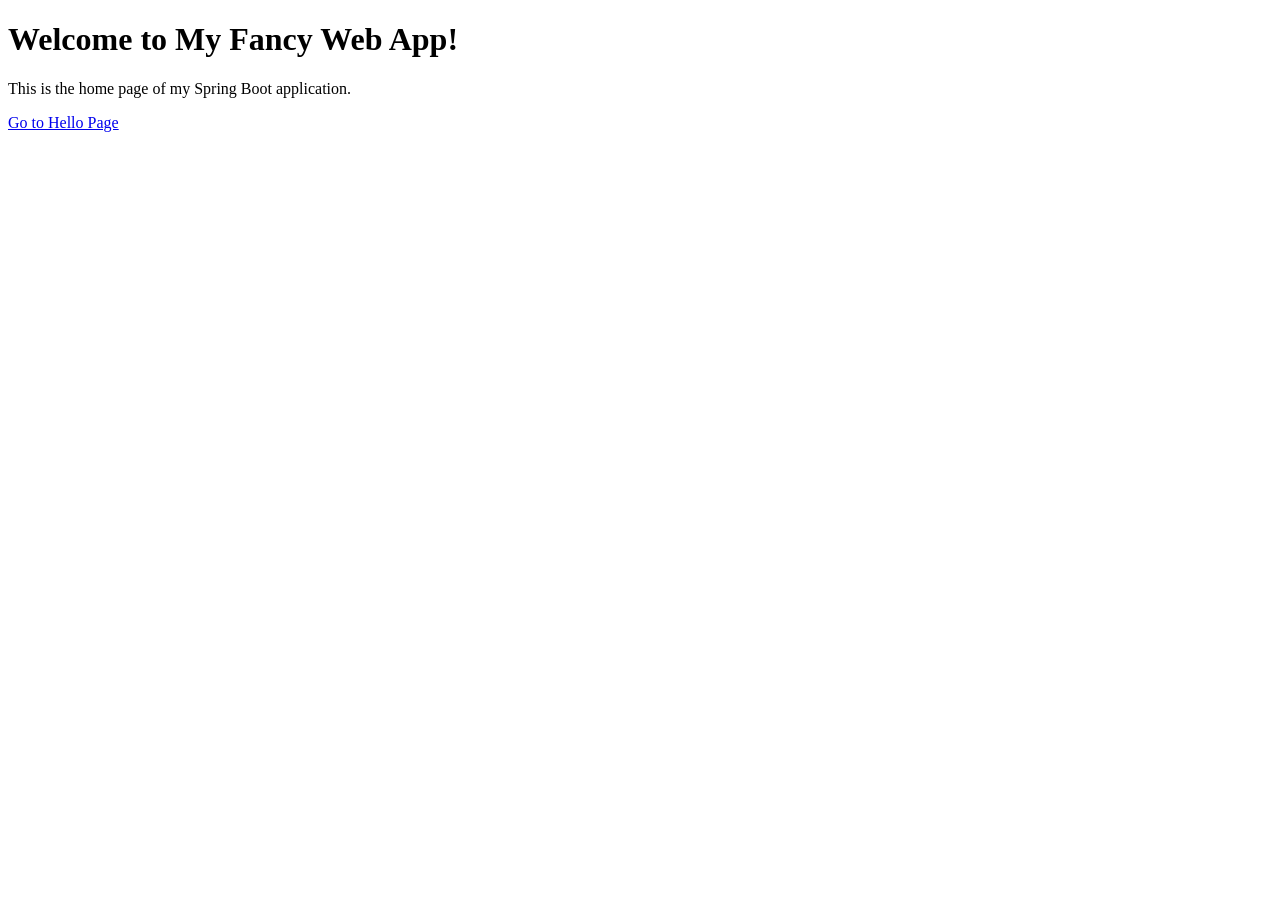
==== src/main/resources/templates/index.html @ 77e2b3ca "Add HTML Pages" ====
<!DOCTYPE html>
<html lang="en">
<head>
    <meta charset="UTF-8">
    <meta name="viewport" content="width=device-width, initial-scale=1.0">
    <title>Welcome</title>
    <link rel="stylesheet" href="/style.css">
</head>
<body class="welcome-page">
<div class="content">
    <h1>Welcome to My Fancy Web App!</h1>
    <p>This is the home page of my Spring Boot application.</p>
    <a href="/hello" class="button">Go to Hello Page</a>
</div>
</body>
</html>
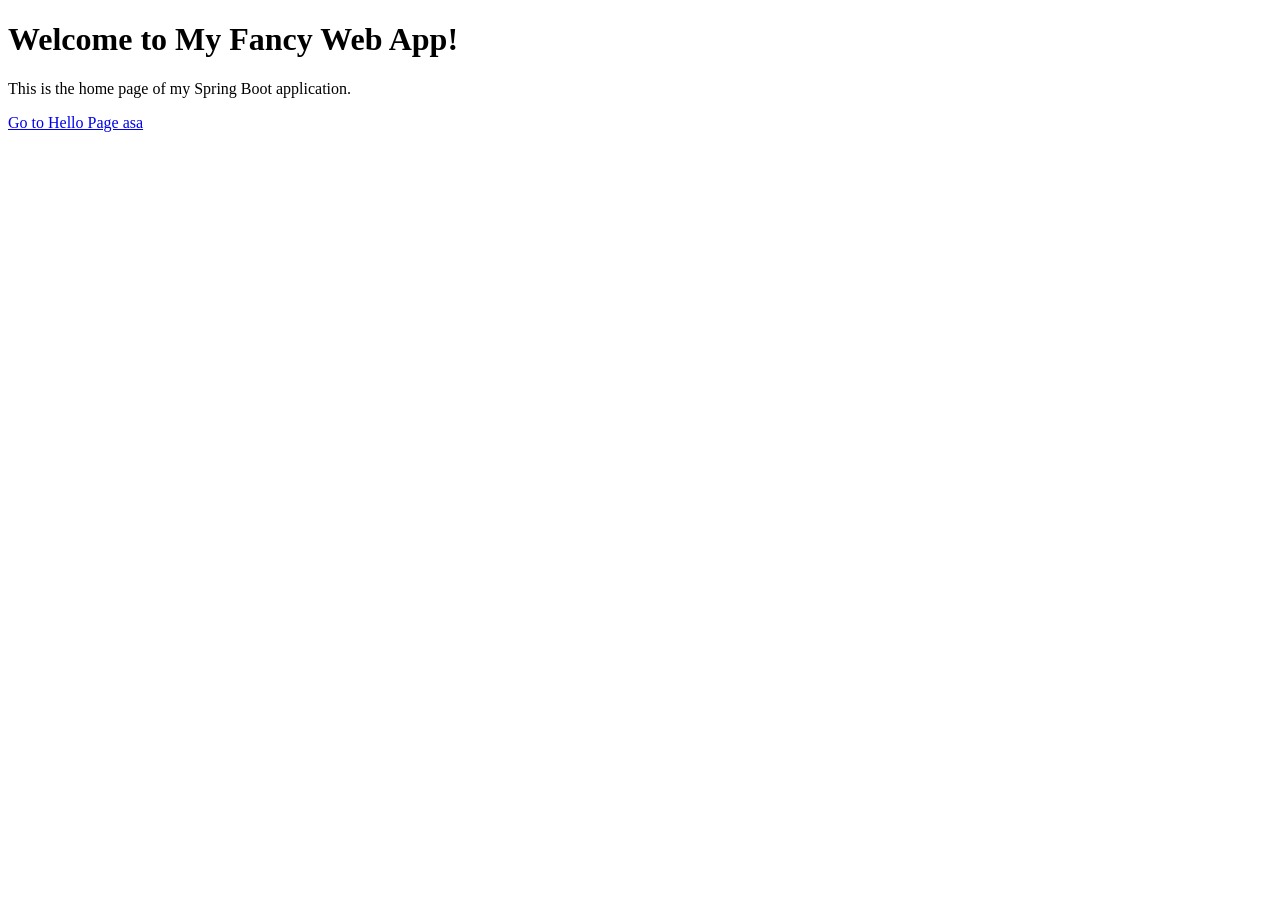
==== commit ed47d694: "Done some changes" ====
--- a/src/main/resources/templates/index.html
+++ b/src/main/resources/templates/index.html
@@ -10,7 +10,7 @@
 <div class="content">
     <h1>Welcome to My Fancy Web App!</h1>
     <p>This is the home page of my Spring Boot application.</p>
-    <a href="/hello" class="button">Go to Hello Page</a>
+    <a href="/hello" class="button">Go to Hello Page asa</a>
 </div>
 </body>
 </html>
